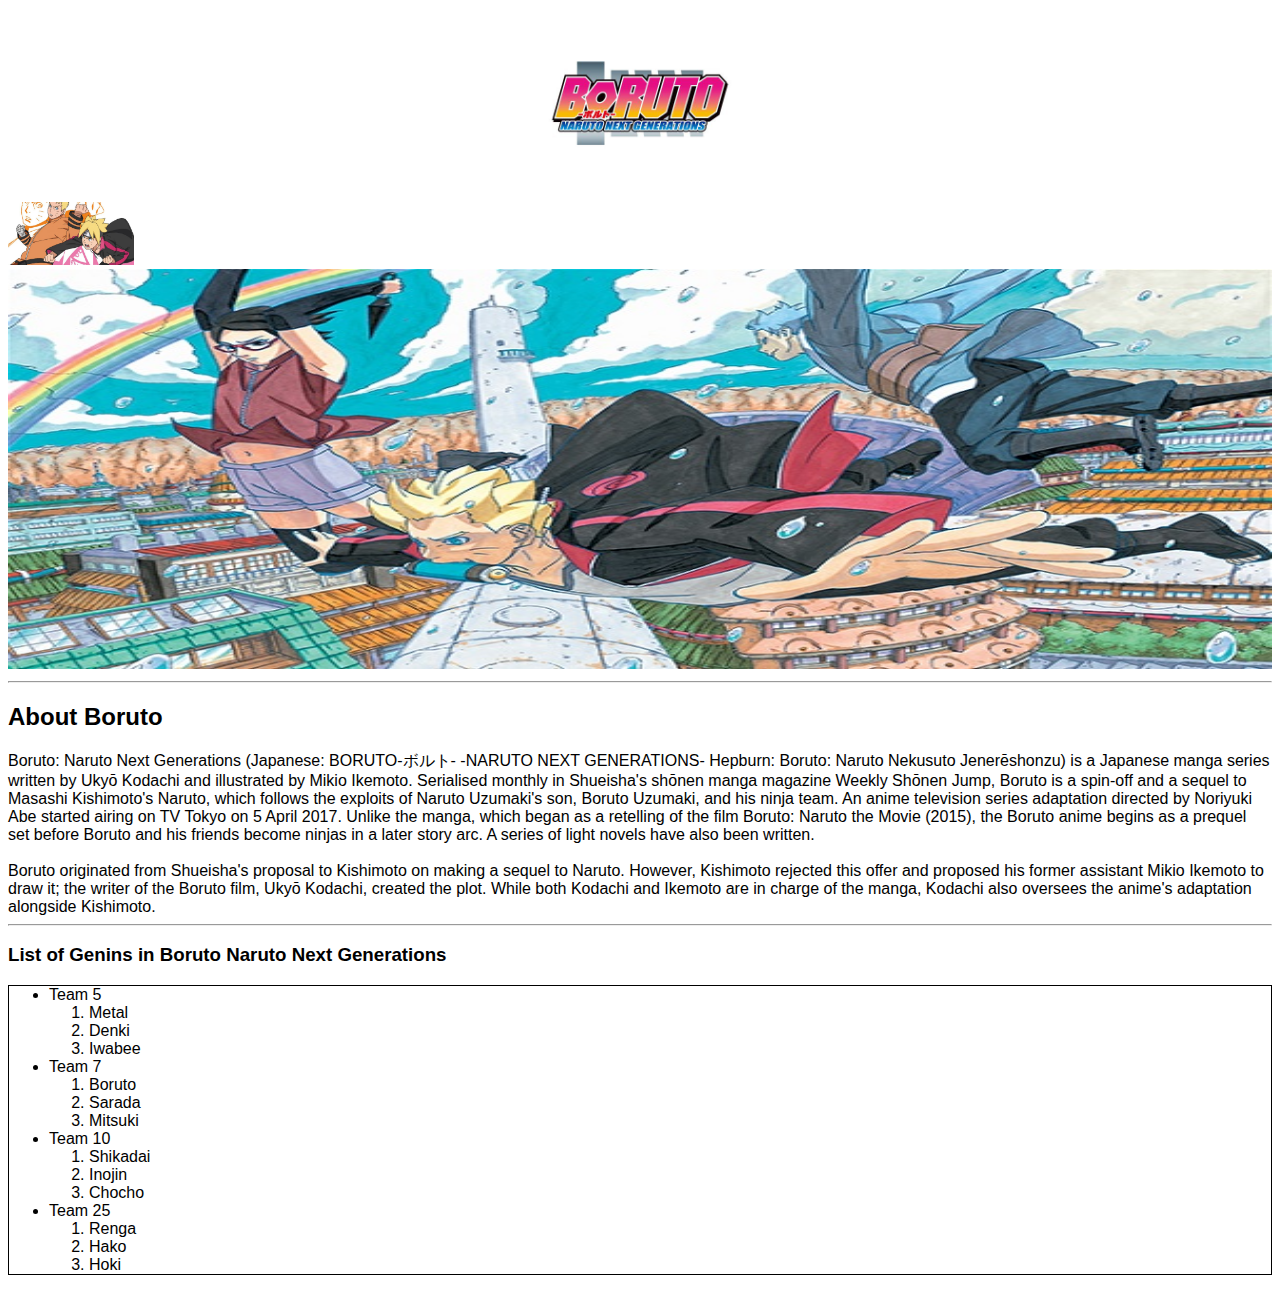
==== boruto.html @ bc31fac2 "first commit" ====
<!DOCTYPE html>
<html>

<head>
    <title>Document</title>
    <link rel="stylesheet" href="style.css">
</head>

<body>
    <div id="logos">
        <img src="nexto.jpg" alt="" width="15%">
    </div>
    <a href="index.html"><img src="BorutoNaruto.jpg" alt="" width="10%" id="toBoruto"></a>
    <img src="Boruto-manga-imagem-v3.jpg" alt="BorutoNaruto" id="banner">
    <hr>
    <h2 id="title">About Boruto</h2> 
    Boruto: Naruto Next Generations (Japanese: BORUTO-ボルト- -NARUTO NEXT GENERATIONS- Hepburn: Boruto: Naruto Nekusuto Jenerēshonzu)
    is a Japanese manga series written by Ukyō Kodachi and illustrated by Mikio Ikemoto. Serialised monthly in Shueisha's
    shōnen manga magazine Weekly Shōnen Jump, Boruto is a spin-off and a sequel to Masashi Kishimoto's Naruto, which follows
    the exploits of Naruto Uzumaki's son, Boruto Uzumaki, and his ninja team. An anime television series adaptation directed
    by Noriyuki Abe started airing on TV Tokyo on 5 April 2017. Unlike the manga, which began as a retelling of the film
    Boruto: Naruto the Movie (2015), the Boruto anime begins as a prequel set before Boruto and his friends become ninjas
    in a later story arc. A series of light novels have also been written.
    <br>
    <br> Boruto originated from Shueisha's proposal to Kishimoto on making a sequel to Naruto. However, Kishimoto rejected this
    offer and proposed his former assistant Mikio Ikemoto to draw it; the writer of the Boruto film, Ukyō Kodachi, created
    the plot. While both Kodachi and Ikemoto are in charge of the manga, Kodachi also oversees the anime's adaptation alongside
    Kishimoto.
<hr>
<h3 id="title">List of Genins in Boruto Naruto Next Generations</h3>
<ul>
    <li>Team 5</li>
    <ol>
        <li>Metal</li>
        <li>Denki</li>
        <li>Iwabee</li>
    </ol>
    <li>Team 7</li>
    <ol>
        <li>Boruto</li>
        <li>Sarada</li>
        <li>Mitsuki</li>
    </ol>
    <li>Team 10</li>
    <ol>
        <li>Shikadai</li>
        <li>Inojin</li>
        <li>Chocho</li>
    </ol>
    <div class="side">
        <li>Team 25</li>
        <ol>
            <li>Renga</li>
            <li>Hako</li>
            <li>Hoki</li>
        </ol>
    </div>
</ul>



</body>

</html>
---- style.css ----
#logos{
    display: block inline;
    text-align: center;
}
body{
   font-family: 'Franklin Gothic Medium', 'Arial Narrow', Arial, sans-serif;
}
table{
    border-collapse: collapse;
}
table,th, td{
  border: 1px solid black;
  
}
#gif{
    
    padding: 5px;
    float: right;
}
a:hover{

color:red;
}
#toBoruto:hover{
    width: 20%;
}
#banner{
    width: 100%;
    height:25em;
}
ul{
    border: 1px solid black;
}
ol.side{
    list-style-position: inside;
}
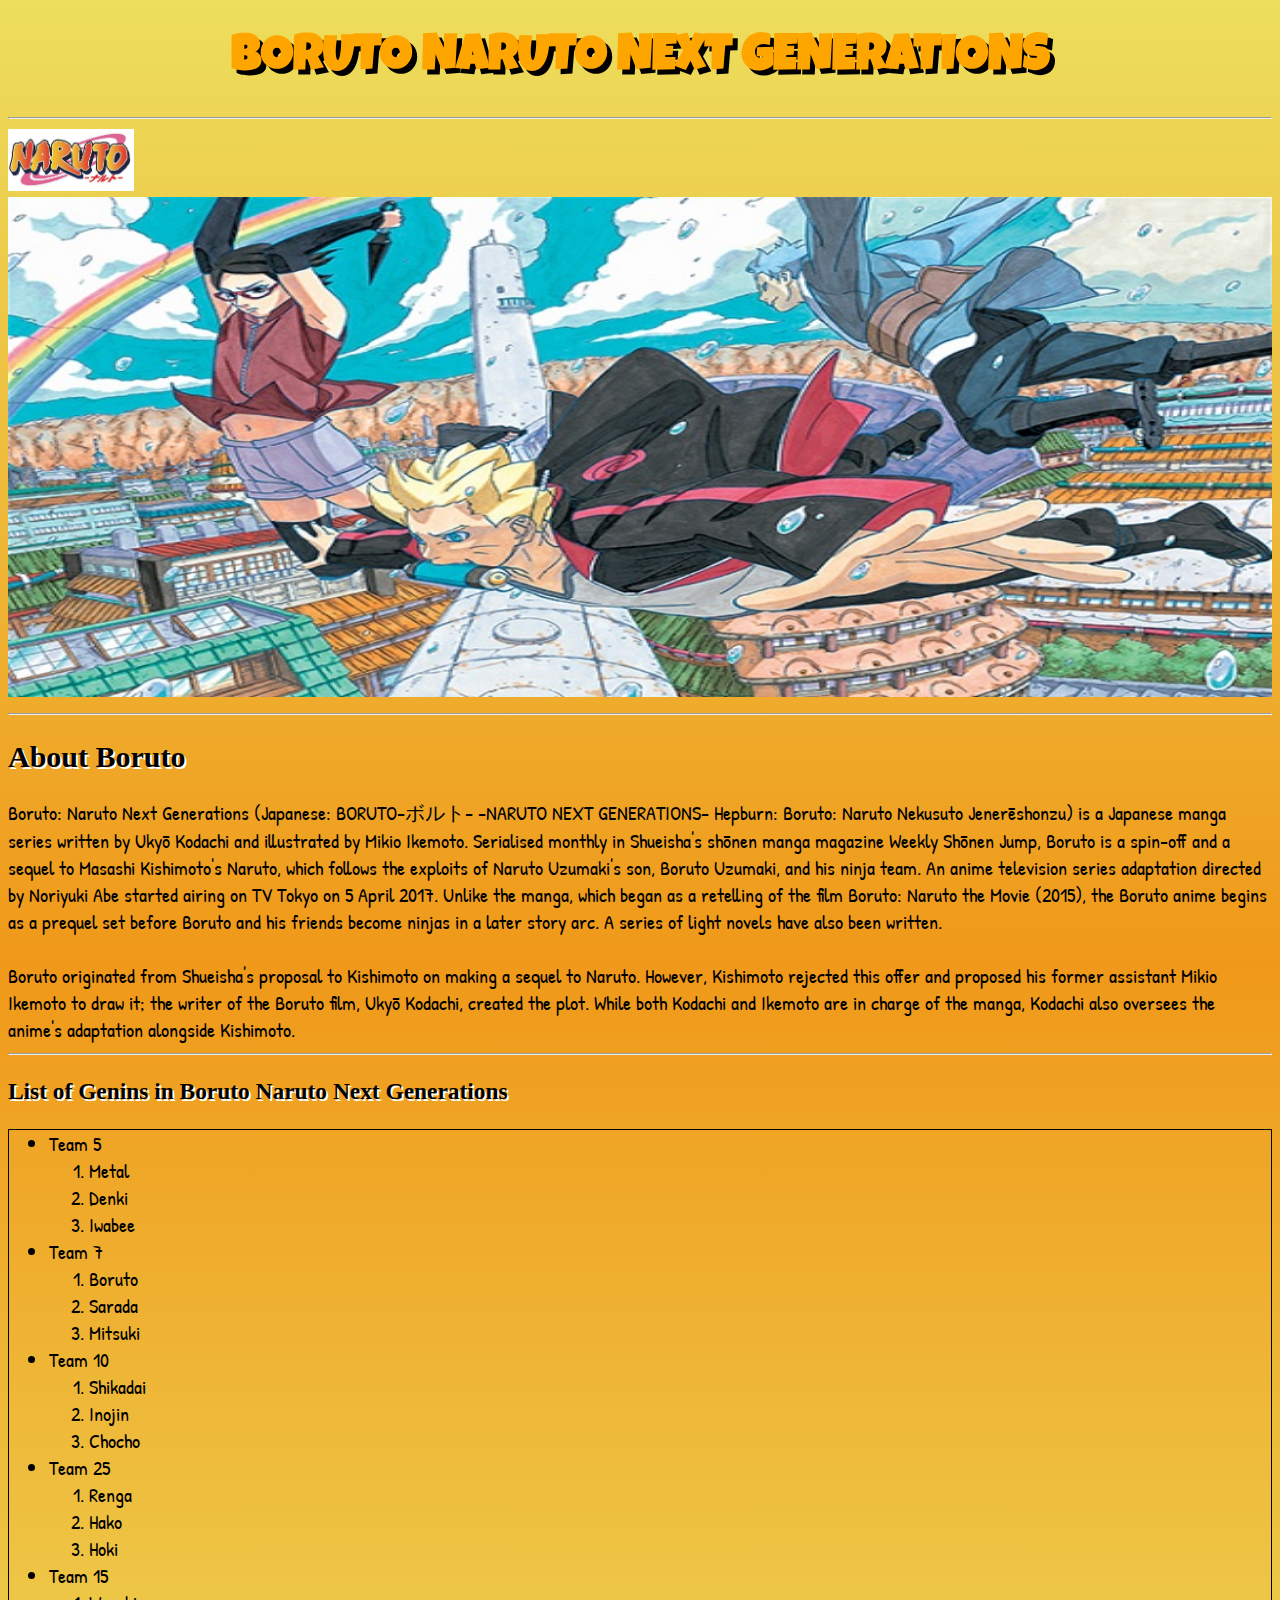
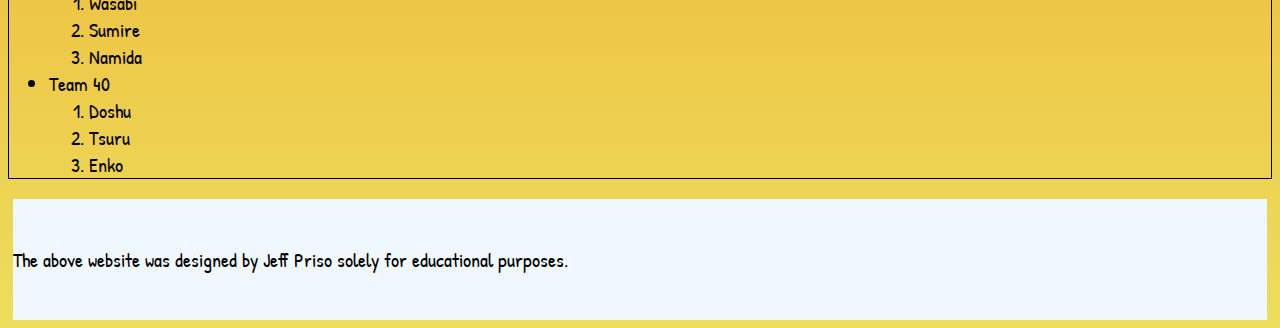
==== commit 55819d54: "finish" ====
--- a/boruto.html
+++ b/boruto.html
@@ -4,13 +4,15 @@
 <head>
     <title>Document</title>
     <link rel="stylesheet" href="style.css">
+    <link href="https://fonts.googleapis.com/css?family=Patrick+Hand" rel="stylesheet">
+    <link href="https://fonts.googleapis.com/css?family=Luckiest+Guy" rel="stylesheet">
+
 </head>
 
 <body>
-    <div id="logos">
-        <img src="nexto.jpg" alt="" width="15%">
-    </div>
-    <a href="index.html"><img src="BorutoNaruto.jpg" alt="" width="10%" id="toBoruto"></a>
+    <h1>BORUTO NARUTO NEXT GENERATIONS</h1>
+    <hr>
+    <a href="index.html"><img src="Naruto-logo.jpg" alt="" width="10%" id="toBoruto"></a>
     <img src="Boruto-manga-imagem-v3.jpg" alt="BorutoNaruto" id="banner">
     <hr>
     <h2 id="title">About Boruto</h2> 
@@ -54,10 +56,26 @@
             <li>Hako</li>
             <li>Hoki</li>
         </ol>
+        <li>Team 15</li>
+        <ol>
+            <li>Wasabi</li>
+            <li>Sumire</li>
+            <li>Namida</li>
+        </ol>
+        <li>Team 40</li>
+        <ol>
+            <li>Doshu</li>
+            <li>Tsuru</li>
+            <li>Enko</li>
+        </ol>
     </div>
 </ul>
 
-
+<footer>
+    <br>
+        <p>The above website was designed by Jeff Priso solely for educational purposes.</p>
+        <br>
+    </footer>
 
 </body>
 
--- a/style.css
+++ b/style.css
@@ -1,9 +1,14 @@
-#logos{
-    display: block inline;
+h1{
     text-align: center;
+    font-size: 50px;
+    font-family: 'Luckiest Guy', cursive;
+    color: orange;
+    text-shadow: 5px 5px black;
 }
 body{
-   font-family: 'Franklin Gothic Medium', 'Arial Narrow', Arial, sans-serif;
+    font-family: 'Patrick Hand', cursive;
+ background: linear-gradient(to bottom, #edde5d, #f09819, #edde5d) ; 
+  font-size: 20px;
 }
 table{
     border-collapse: collapse;
@@ -12,8 +17,12 @@
   border: 1px solid black;
   
 }
+h2,h3{
+    text-shadow: 2px 2px white;
+    font-family: 'Sigmar One', cursive;
+}
 #gif{
-    
+    border:1px solid black;
     padding: 5px;
     float: right;
 }
@@ -32,5 +41,19 @@
     border: 1px solid black;
 }
 ol.side{
-    list-style-position: inside;
+    position: relative;
+    display: inline;
+    padding: 10px;
+}
+
+#sangoku{
+    float: right;
+}
+.clearfix{
+    overflow: auto;
+    border: 1px solid black;
+}
+footer{
+    background-color: aliceblue;
+    margin: 5px;
 }